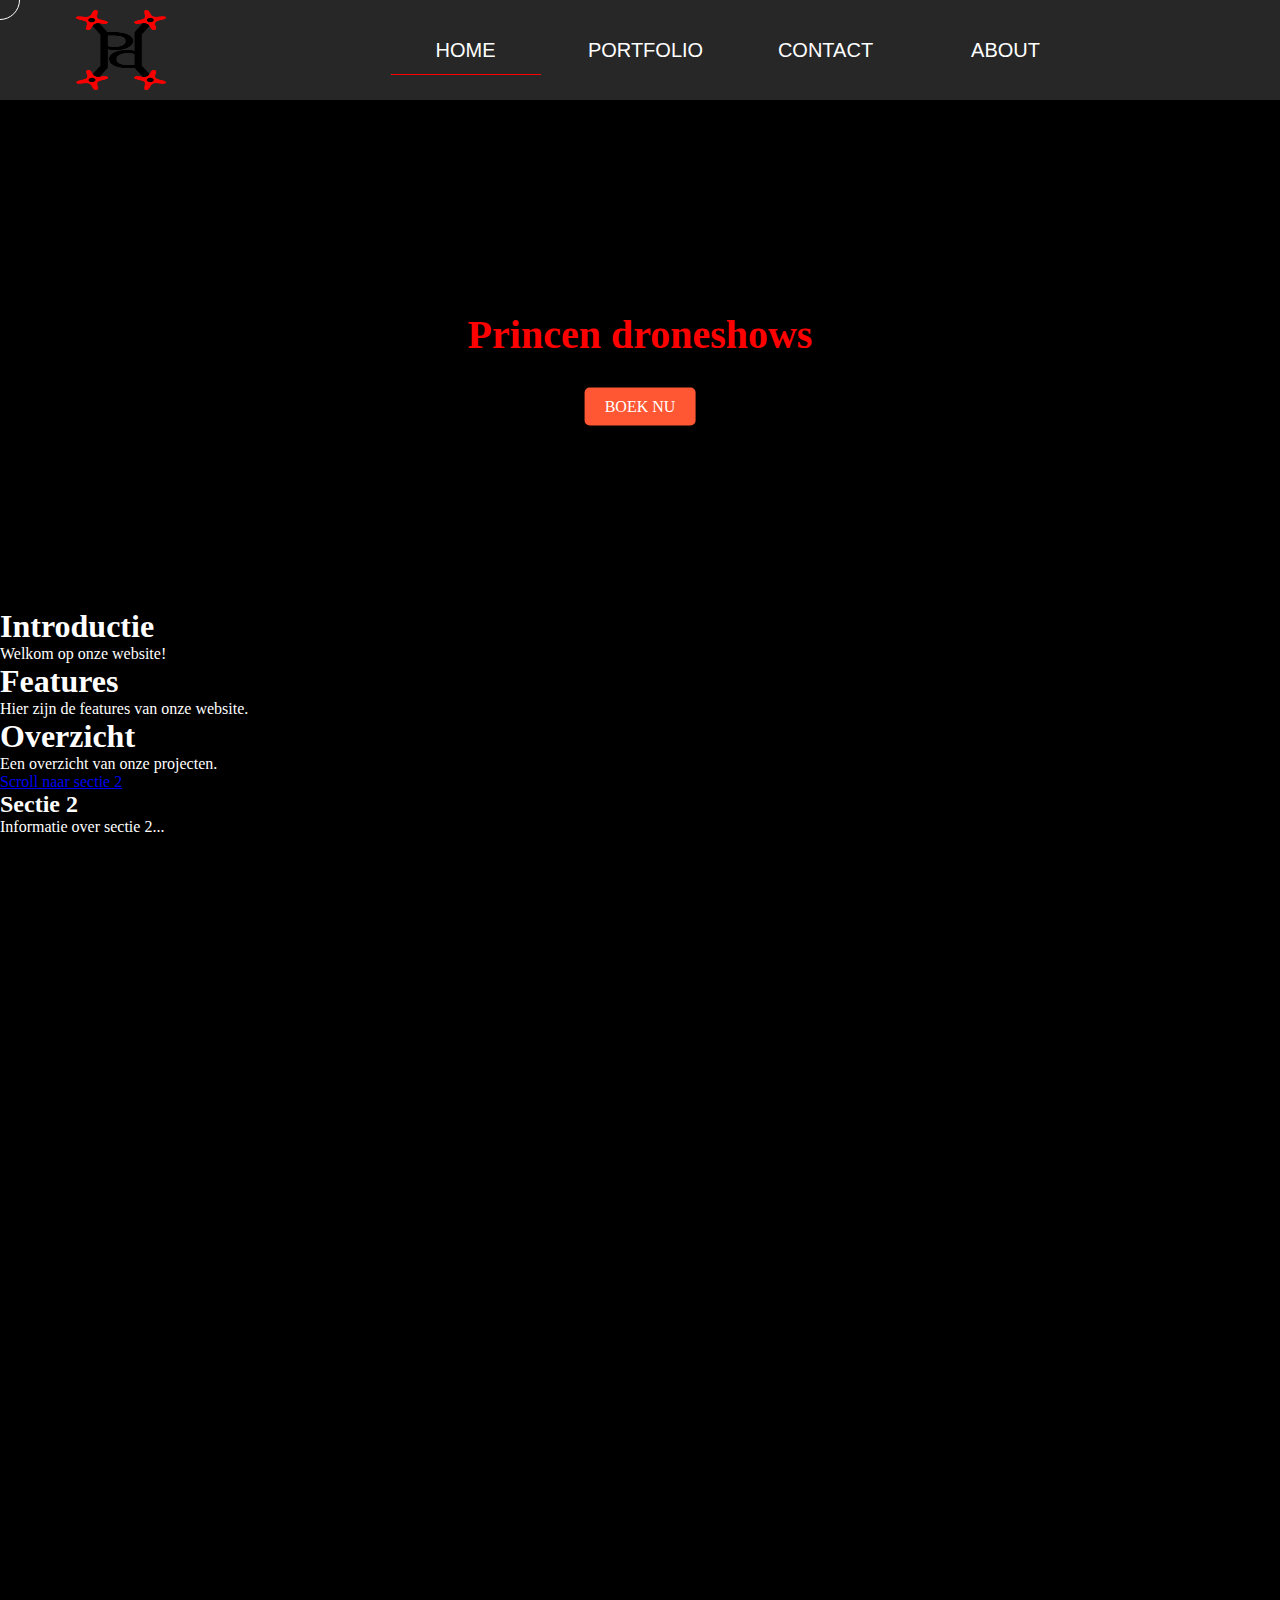
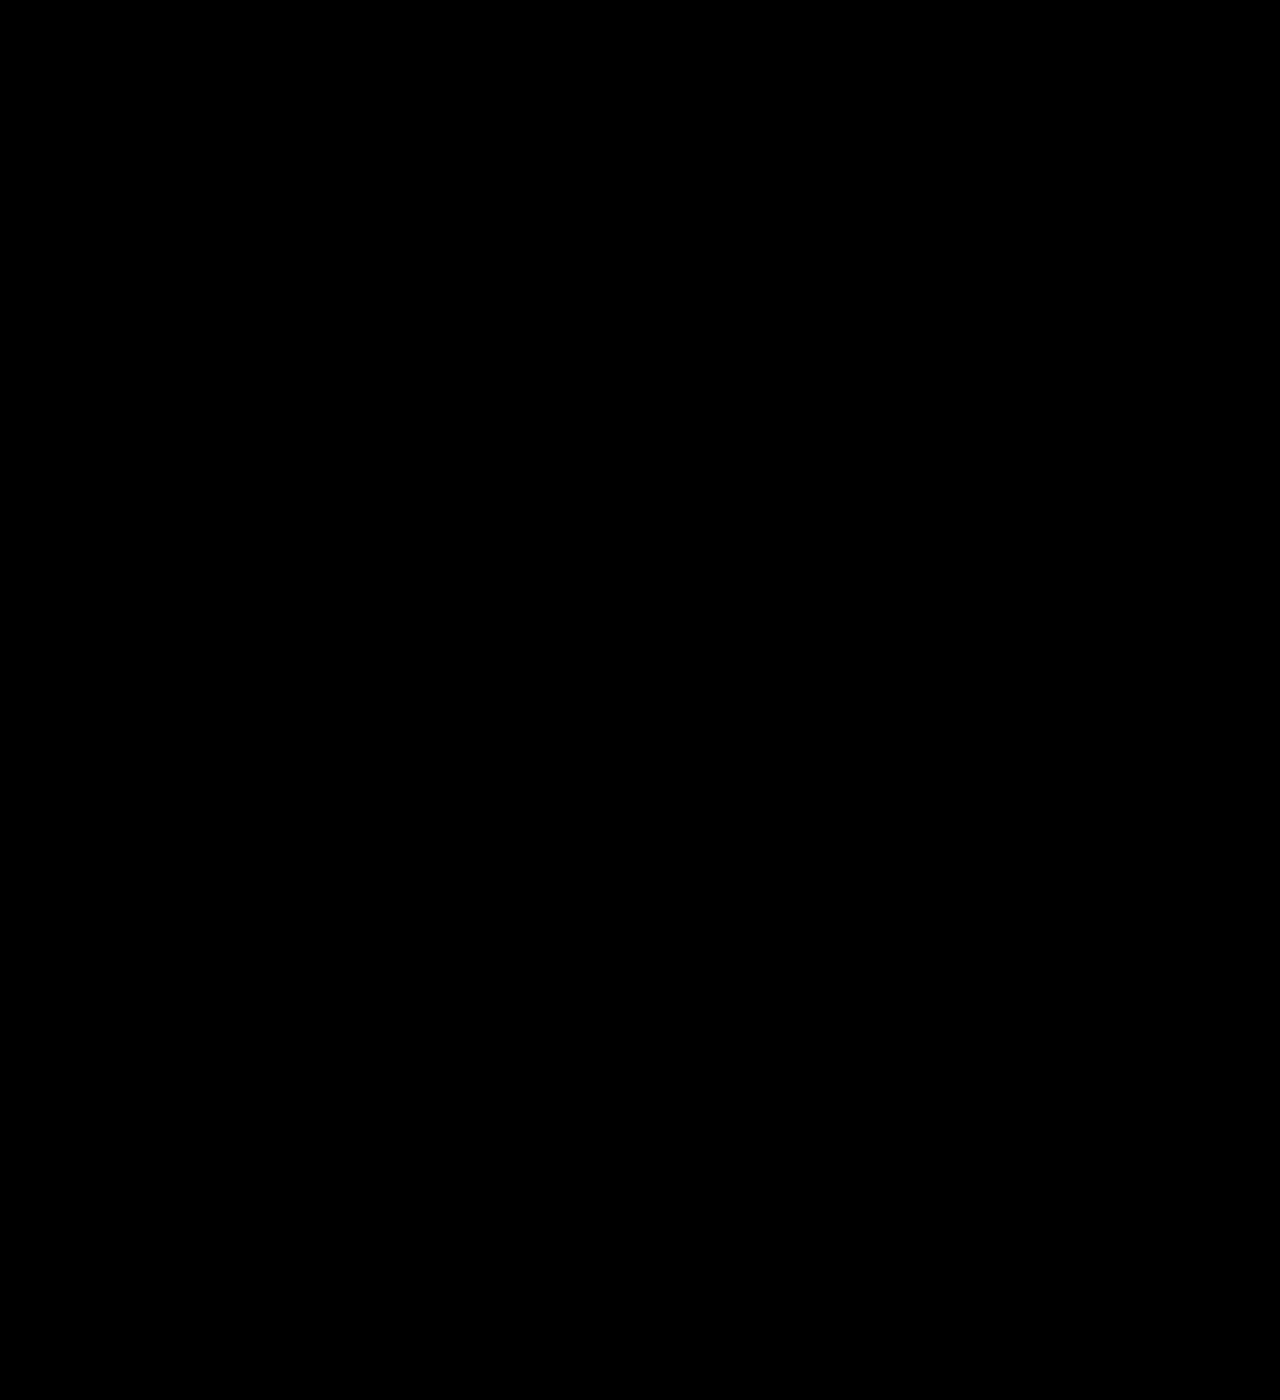
==== index.html @ 47215df9 "Add files via upload" ====
<!DOCTYPE html>
<html lang="en">

<head>
    <link rel="shortcut icon" type="icon" href="logo.png">
    <meta charset="UTF-8">
    <meta name="viewport" content="width=device-width, initial-scale=1.0">
    <title>Home</title>
    <link rel="stylesheet" href="main.css">
</head>

<body>
    <header class="header header-scrolled" id="header">
        <nav class="container container-header">

            <!-- logo -->
            <div class="logo-container">
                <div class="logo"><a href="home.html"><img src="logo.png" alt="logo" class="logoicoon" id="logo"></a></div>
            </div>
                    
            <!-- HOME -->
                <div class="menu-container" class="home-container" style="border-bottom: 1px solid red; border-bottom-right-radius: 0%; border-bottom-left-radius: 0%;">
                    <a href="#" class="home">HOME</a>
                    <div class="dropdown-content">
                        <a href="#team">Ons Team</a>
                        <a href="#missie">Missie</a>
                        <a href="#visie">Visie</a>
                    </div>
                </div>
        
                <!-- PORTFOLIO -->
                <div class="menu-container">
                    <a href="#" class="portfolio">PORTFOLIO</a>
                    <div class="dropdown-content">
                        <a href="#project1">Project 1</a>
                        <a href="#project2">Project 2</a>
                        <a href="#project3">Project 3</a>
                    </div>
                </div>
        
                <!-- CONTACT -->
                <div class="menu-container">
                    <a href="contact.html" class="contact">CONTACT</a>
                    <div class="dropdown-content">
                        <a href="contact.html #email">E-mail</a>
                        <a href="contact.html #boeken">Boek ons</a>
                        <a href="contact.html #social">Social Media</a>
                    </div>
                </div>
        
                <!-- ABOUT -->
                <div class="menu-container">
                    <a href="#" class="about">ABOUT</a>
                    <div class="dropdown-content">
                        <a href="#team">Ons Team</a>
                        <a href="#missie">Missie</a>
                        <a href="#visie">Visie</a>
                    </div>
                </div>
            </nav>
    </header>

    <br><br><br><br><br><br>

    <div class="circle"></div>

    <main class="main">
        <div class="start-section">
            <div class="overlay-text">
                <h1>Princen droneshows</h1>
                <a href="contact.html #boeken" class="cta-button">BOEK NU</a>
            </div>
            <video width="100%" height="500px" autoplay muted>
                <source src="" type="video/mp4">
            </video>
        </div>

        <section id="section1">
            <h1>Introductie</h1>
            <p>Welkom op onze website!</p>
        </section>
        <section id="section">
            <h1>Features</h1>
            <p>Hier zijn de features van onze website.</p>
        </section>
        <section id="section3">
            <h1>Overzicht</h1>
            <p>Een overzicht van onze projecten.</p>
        </section>
    </main>



    <!-- Link die JavaScript activeert -->
<a href="javascript:void(0);" onclick="scrollToSection()">Scroll naar sectie 2</a>

<!-- Doel sectie -->
<section id="section2" style="color: white;">
    <h2>Sectie 2</h2>
    <p>Informatie over sectie 2...</p>
</section>

<!-- JavaScript functie om naar de sectie te scrollen -->
<script>
    function scrollToSection() {
        const section = document.getElementById('section2');
        section.scrollIntoView({ behavior: 'smooth' });
    }
</script>

</body>

<script src="main.js"></script>

</html>
---- main.css ----
* {
    box-sizing: border-box;
    padding: 0;
    margin: 0;
}

/*Voor muisaanwijzer animatie*/
.circle {
    --circle-size: 40px;
    position: fixed;
    height: var(--circle-size);
    width: var(--circle-size);
    border: 1px solid white;
    border-radius: 100%;
    top: calc(var(--circle-size) / 2 * -1);
    left: calc(var(--circle-size) / 2 * -1);
    pointer-events: none;
    z-index: 100;
}

body {
    margin: auto;
    height: 3000px;
    background: black;
}

/*Voor de header van de website*/
.header {
    background: none;
    height: 100px;
    transition: all 0.5s;
    position: fixed;
    width: 100%;
    z-index: 10;
}

.header-scrolled {
    background: rgb(39, 39, 39);
}

.container {
    width: 98%;
    height: 100%;
    margin: auto;
}

.container-header{
    display: flex;
    align-items: center;
}

/*Voor het logo van de website*/
.logo-container{
    height: 80px;
    width: 300px;
    margin-left: 5%;
}

.logoicoon {
    width: 90px;
    height: 80px;
}

.logoicoon:hover {
    border: 1px solid rgb(39, 39, 39);
}

/* Algemene stijl voor alle containers (HOME, PORTFOLIO, CONTACT, ABOUT US) */
.menu-container {
    position: relative;
    height: 50px;
    width: 150px;
    margin: 0 15px;
    background: rgb(39, 39, 39);
    text-align: center;
    font-size: 20px;
    line-height: 50px;
    box-sizing: border-box;
    border-radius: 5px;
    cursor: pointer;
    transition: background-color 0.3s ease, border 0.3s ease;
}

.menu-container:hover {
    background-color: rgb(39, 39, 39);
    border: 1px solid white;
}

.menu-container a {
    text-decoration: none;
    color: white;
    font-family: 'Franklin Gothic Medium', 'Arial Narrow', Arial, sans-serif;
    display: block;
}

/* Dropdown stijl */
.menu-container .dropdown-content {
    display: block;
    position: absolute;
    background-color: #444;
    min-width: 200px;
    box-shadow: 0px 8px 16px rgba(0, 0, 0, 0.3);
    border-radius: 5px;
    margin-top: 10px;
    opacity: 0;
    visibility: hidden;
    transition: opacity 0.4s ease, visibility 0.4s ease;
    z-index: 1;
}

.menu-container .dropdown-content a {
    color: #fff;
    padding: 12px 16px;
    text-decoration: none;
    display: block;
    border-bottom: 1px solid #555;
    transition: background-color 0.3s ease, color 0.3s ease;
}

.menu-container .dropdown-content a:last-child {
    border-bottom: none;
}

.menu-container .dropdown-content a:hover {
    background-color: #575757;
    color: #ffd700;
}

/* Laat dropdown zien bij hover */
.menu-container:hover .dropdown-content {
    opacity: 1;
    visibility: visible;
    transition-delay: 0.1s;
}

/* Zorg ervoor dat dropdown zichtbaar blijft */
.menu-container:hover .dropdown-content,
.menu-container .dropdown-content:hover {
    display: block;
}






/*home*/

/*main*/
.main {
    color: white;
}

/* Start sectie container */
.start-section {
    position: relative;
    width: 100%;
    height: 500px;
}

/* Overlay voor tekst en knop boven de afbeelding */
.overlay-text {
    position: absolute;
    top: 50%;
    left: 50%;
    transform: translate(-50%, -50%);
    color: red;
    text-align: center;
    z-index: 2;
}

/* Stijl voor de titel */
.overlay-text h1 {
    font-size: 2.5rem;
    margin: 0.5em 0;
}

/* Stijl voor de paragraaf */
.overlay-text p {
    font-size: 1.2rem;
    margin: 0.5em 0;
}

/* Stijl voor de knop */
.cta-button {
    display: inline-block;
    padding: 10px 20px;
    background-color: #ff5733;
    color: white;
    text-decoration: none;
    font-size: 1rem;
    border-radius: 5px;
    margin-top: 10px;
    transition: background-color 0.3s ease;
    transition: color 0.3s ease;
}

/* Hover-effect voor de knop */
.cta-button:hover {
    background-color: #ff2d00;
    color: black;
}







/*contact*/

.text {
    color: white;
    font-family: Arial, Helvetica, sans-serif;
}




.form-container {
    background: black;
    padding: 20px;
    border-radius: 10px;
    box-shadow: 0 4px 8px rgba(0, 0, 0, 0.2);
    width: 50%;
}
input, textarea {
    width: 100%;
    margin: 10px 0;
    padding: 10px;
    border: 1px solid white;
    background-color: rgb(35, 35, 35);
    border-radius: 5px;
    color: white;
}
textarea[name="message"] {
    width: 100%;
    max-width: 100%;
    min-height: 40px;
    height: 100px;
    resize: vertical;
    box-sizing: border-box;
    padding: 10px;
    font-size: 16px;
    border: 1px solid #ccc;
    border-radius: 10px;
}
.apply-button {
    background-color: #007BFF;
    color: white;
    border: none;
    padding: 10px 20px;
    border-radius: 5px;
    cursor: pointer;
    width: 100%;
}
button:hover {
    background-color: #0056b3;
}

table, th, td {
    border-collapse: collapse;
}
th, td {
    width: 50%;
    padding: 5%;
}








.form-group {
    margin: 20px 0;
}

label {
    display: block;
    margin-bottom: 10px;
    font-size: 18px;
    color: white;
}

input[type="text"] {
    width: 100%;
    max-width: 300px;
    padding: 10px;
    font-size: 16px;
    border: 1px solid white;
    border-radius: 5px;
    background-color: rgb(35, 35, 35); /* Donkere achtergrond */
    color: white; /* Witte tekst */
    outline: none;
    cursor: pointer;
    box-shadow: 0 4px 8px rgba(0, 0, 0, 0.2);
    transition: border 0.3s ease, background-color 0.3s ease;
}

input[type="text"]:focus {
    border: 1px solid red;
    background-color: rgb(50, 50, 50);
}
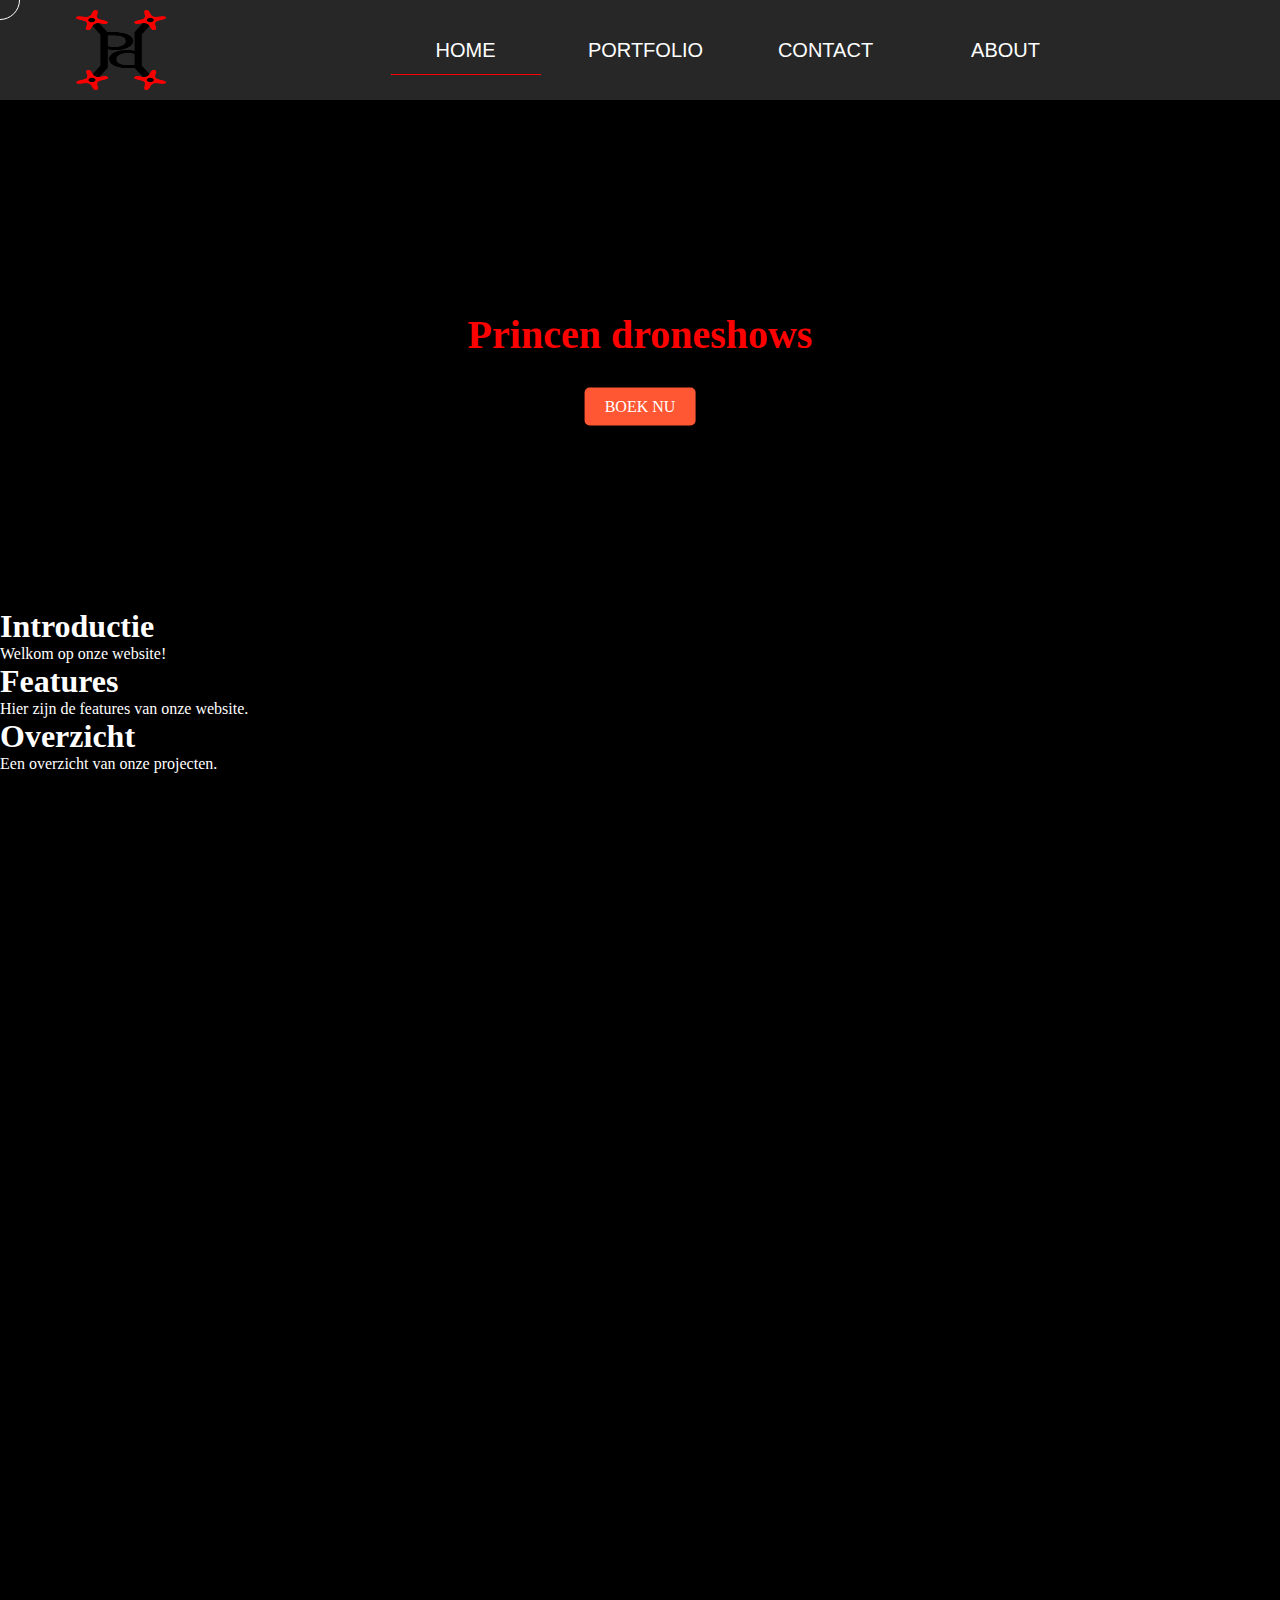
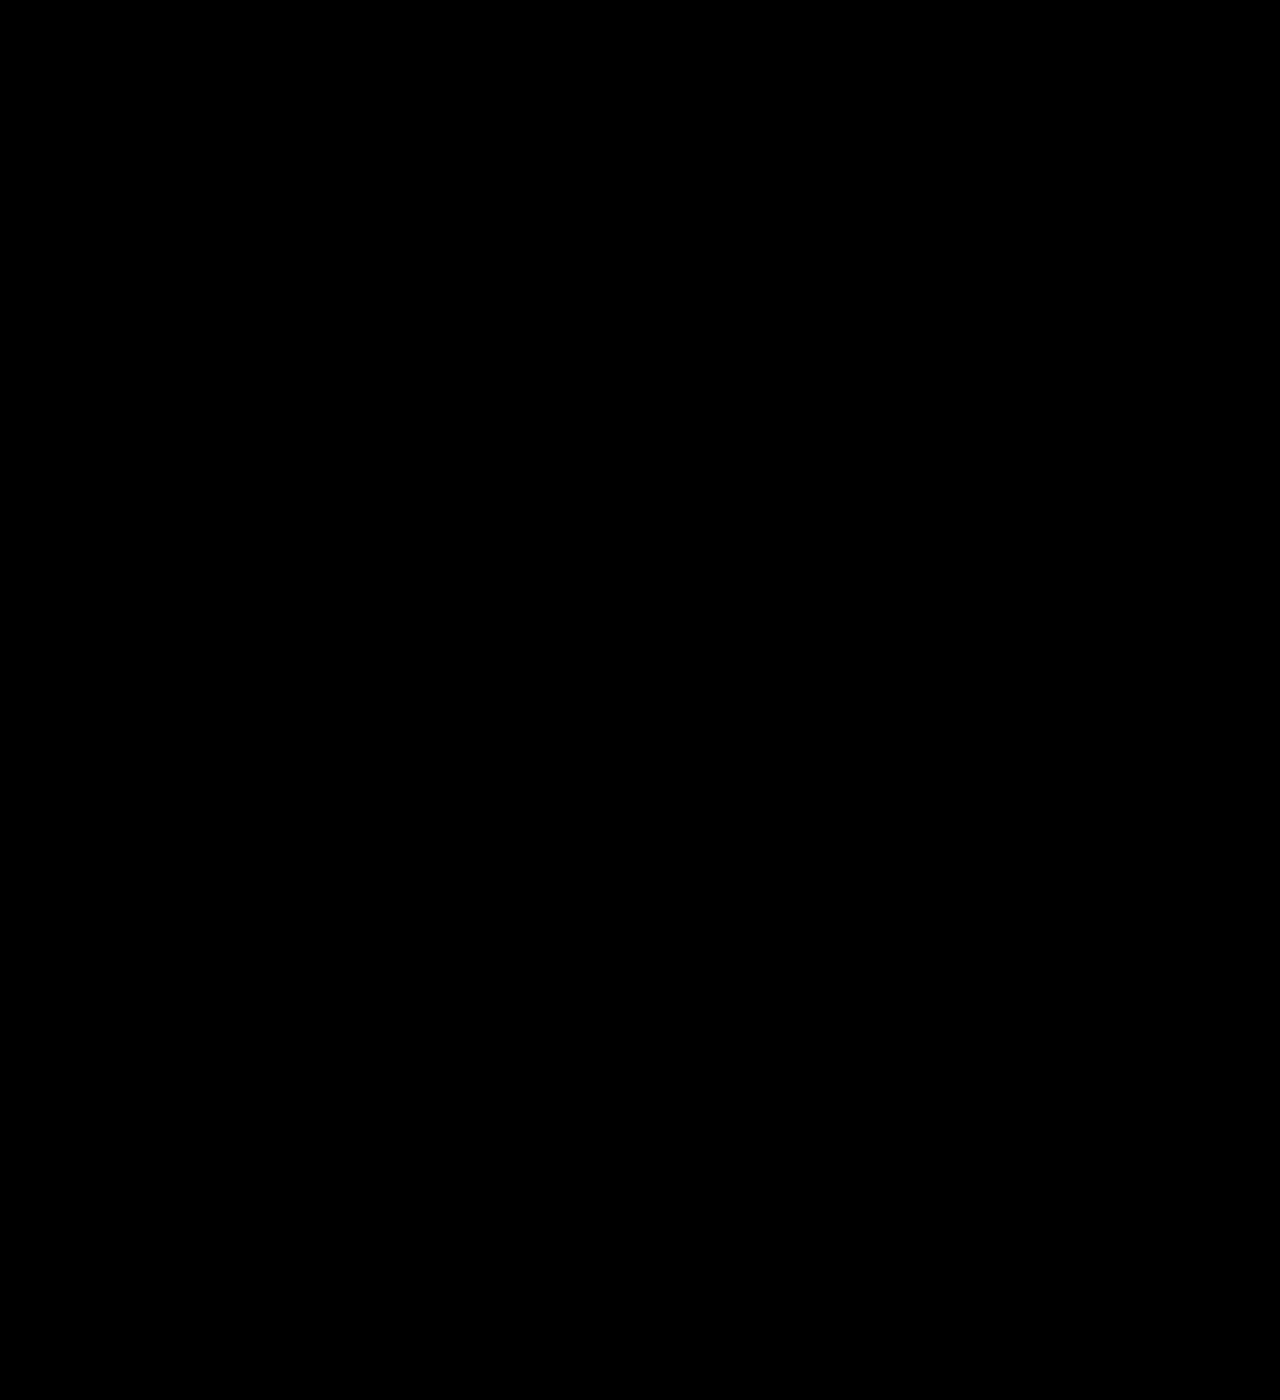
==== commit 73adc7c6: "Add files via upload" ====
--- a/index.html
+++ b/index.html
@@ -79,7 +79,7 @@
             <h1>Introductie</h1>
             <p>Welkom op onze website!</p>
         </section>
-        <section id="section">
+        <section id="section2">
             <h1>Features</h1>
             <p>Hier zijn de features van onze website.</p>
         </section>
@@ -88,26 +88,6 @@
             <p>Een overzicht van onze projecten.</p>
         </section>
     </main>
-
-
-
-    <!-- Link die JavaScript activeert -->
-<a href="javascript:void(0);" onclick="scrollToSection()">Scroll naar sectie 2</a>
-
-<!-- Doel sectie -->
-<section id="section2" style="color: white;">
-    <h2>Sectie 2</h2>
-    <p>Informatie over sectie 2...</p>
-</section>
-
-<!-- JavaScript functie om naar de sectie te scrollen -->
-<script>
-    function scrollToSection() {
-        const section = document.getElementById('section2');
-        section.scrollIntoView({ behavior: 'smooth' });
-    }
-</script>
-
 </body>
 
 <script src="main.js"></script>
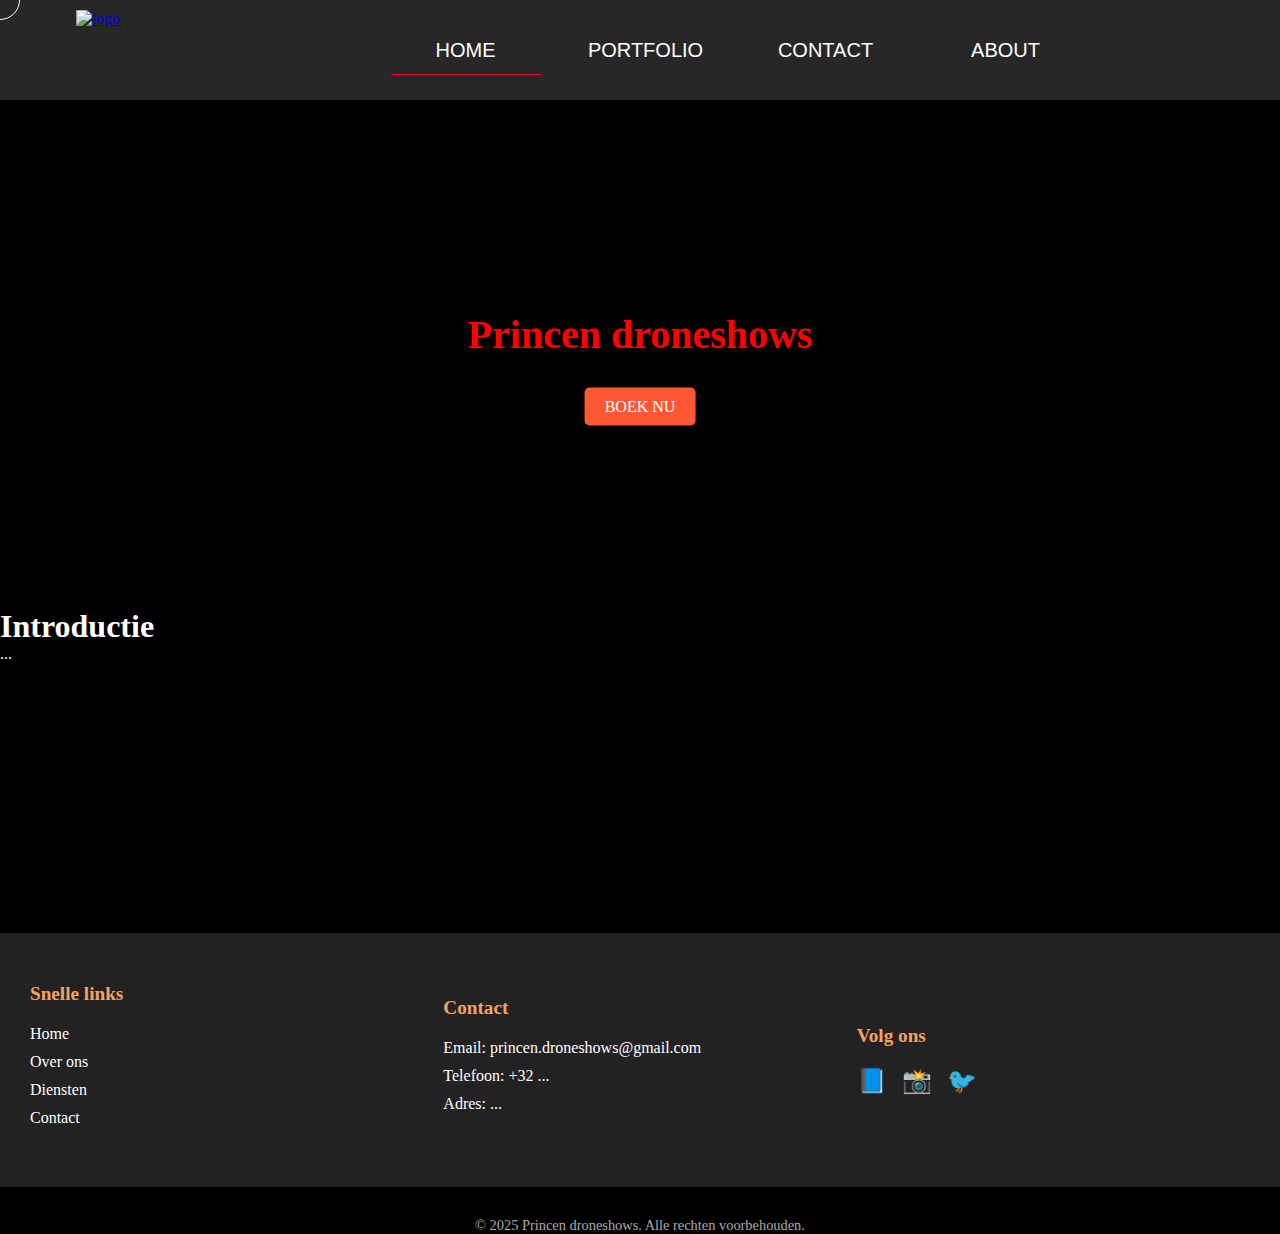
==== commit 00973fd1: "Add files via upload" ====
--- a/index.html
+++ b/index.html
@@ -2,7 +2,7 @@
 <html lang="en">
 
 <head>
-    <link rel="shortcut icon" type="icon" href="logo.png">
+    <link rel="shortcut icon" type="icon" href="...">
     <meta charset="UTF-8">
     <meta name="viewport" content="width=device-width, initial-scale=1.0">
     <title>Home</title>
@@ -15,26 +15,26 @@
 
             <!-- logo -->
             <div class="logo-container">
-                <div class="logo"><a href="home.html"><img src="logo.png" alt="logo" class="logoicoon" id="logo"></a></div>
+                <div class="logo"><a href="index.html"><img src="..." alt="logo" class="logoicoon" id="logo"></a></div>
             </div>
                     
             <!-- HOME -->
                 <div class="menu-container" class="home-container" style="border-bottom: 1px solid red; border-bottom-right-radius: 0%; border-bottom-left-radius: 0%;">
-                    <a href="#" class="home">HOME</a>
+                    <a href="index.html" class="home">HOME</a>
                     <div class="dropdown-content">
-                        <a href="#team">Ons Team</a>
-                        <a href="#missie">Missie</a>
-                        <a href="#visie">Visie</a>
+                        <a href="index.html?scrollTo=...">...</a>
+                        <a href="index.html?scrollTo=...">...</a>
+                        <a href="index.html?scrollTo=...">...</a>
                     </div>
                 </div>
         
                 <!-- PORTFOLIO -->
                 <div class="menu-container">
-                    <a href="#" class="portfolio">PORTFOLIO</a>
+                    <a href="portfolio.html" class="portfolio">PORTFOLIO</a>
                     <div class="dropdown-content">
-                        <a href="#project1">Project 1</a>
-                        <a href="#project2">Project 2</a>
-                        <a href="#project3">Project 3</a>
+                        <a href="portfolio.html?scrollTo=...">Project 1</a>
+                        <a href="portfolio.html?scrollTo=...">Project 2</a>
+                        <a href="portfolio.html?scrollTo=...">Project 3</a>
                     </div>
                 </div>
         
@@ -42,19 +42,20 @@
                 <div class="menu-container">
                     <a href="contact.html" class="contact">CONTACT</a>
                     <div class="dropdown-content">
-                        <a href="contact.html #email">E-mail</a>
-                        <a href="contact.html #boeken">Boek ons</a>
-                        <a href="contact.html #social">Social Media</a>
+                        <a href="contact.html?scrollTo=boeken">Boek ons</a>
+                        <a href="contact.html?scrollTo=email">E-mail</a>
+                        <a href="contact.html?scrollTo=telefoon">Telefoon</a>
+                        <a href="contact.html?scrollTo=social">Social Media</a>
                     </div>
                 </div>
         
                 <!-- ABOUT -->
                 <div class="menu-container">
-                    <a href="#" class="about">ABOUT</a>
+                    <a href="about.html" class="about">ABOUT</a>
                     <div class="dropdown-content">
-                        <a href="#team">Ons Team</a>
-                        <a href="#missie">Missie</a>
-                        <a href="#visie">Visie</a>
+                        <a href="about.html?scrollTo=team">Ons Team</a>
+                        <a href="about.html?scrollTo=missie">Missie</a>
+                        <a href="about.html?scrollTo=visie">Visie</a>
                     </div>
                 </div>
             </nav>
@@ -68,26 +69,59 @@
         <div class="start-section">
             <div class="overlay-text">
                 <h1>Princen droneshows</h1>
-                <a href="contact.html #boeken" class="cta-button">BOEK NU</a>
+                <a href="contact.html?scrollTo=boeken" class="cta-button">BOEK NU</a>
             </div>
-            <video width="100%" height="500px" autoplay muted>
-                <source src="" type="video/mp4">
+            <video width="100%" height="500px" autoplay muted loop>
+                <source src="DJI_0256.MP4" type="video/mp4">
             </video>
         </div>
 
-        <section id="section1">
+        <section id="">
             <h1>Introductie</h1>
-            <p>Welkom op onze website!</p>
-        </section>
-        <section id="section2">
-            <h1>Features</h1>
-            <p>Hier zijn de features van onze website.</p>
-        </section>
-        <section id="section3">
-            <h1>Overzicht</h1>
-            <p>Een overzicht van onze projecten.</p>
+            <p>...</p>
         </section>
     </main>
+
+    <br><br><br><br><br><br><br><br><br><br><br><br><br><br><br>
+
+    <!-- Footer -->
+    <footer class="footer">
+        <!-- Column 1: Navigatie -->
+        <div class="footer-column">
+            <h3>Snelle links</h3>
+            <ul>
+                <li><a href="#home">Home</a></li>
+                <li><a href="#about">Over ons</a></li>
+                <li><a href="#services">Diensten</a></li>
+                <li><a href="#contact">Contact</a></li>
+            </ul>
+        </div>
+
+        <!-- Column 2: Contactinformatie -->
+        <div class="footer-column">
+            <h3>Contact</h3>
+            <ul>
+                <li>Email: <a href="mailto:princen.droneshows@gmail.com">princen.droneshows@gmail.com</a></li>
+                <li>Telefoon: <a href="tel:+32...">+32 ...</a></li>
+                <li>Adres: ...</li>
+            </ul>
+        </div>
+
+        <!-- Column 3: Social Media -->
+        <div class="footer-column">
+            <h3>Volg ons</h3>
+            <div class="social-icons">
+                <a href="https://www.facebook.com" target="_blank" aria-label="Facebook">📘</a>
+                <a href="https://www.instagram.com" target="_blank" aria-label="Instagram">📸</a>
+                <a href="https://www.twitter.com" target="_blank" aria-label="Twitter">🐦</a>
+            </div>
+        </div>
+    </footer>
+
+    <!-- Footer Bottom -->
+    <div class="footer-bottom">
+        © 2025 Princen droneshows. Alle rechten voorbehouden.
+    </div>
 </body>
 
 <script src="main.js"></script>
--- a/main.css
+++ b/main.css
@@ -20,7 +20,7 @@
 
 body {
     margin: auto;
-    height: 3000px;
+    height: auto;
     background: black;
 }
 
@@ -140,6 +140,114 @@
 }
 
 
+/*footer*/
+.contact_button {
+    width: 8%;
+    height: 25px;
+    margin-left: 10%;
+    border: 2px solid red;
+    border-radius: 10px;
+    background-color: transparent;
+    color: white;
+}
+.contact_button:hover {
+    width: 10%;
+    height: 35px;
+    margin-left: 10%;
+    border: 10px solid red;
+    border-radius: 10px;
+    background-color: transparent;
+    color: white;
+}
+
+
+
+
+
+
+.footer {
+    background-color: #222;
+    color: #fff;
+    padding: 40px 20px;
+    display: flex;
+    flex-wrap: wrap;
+    justify-content: space-between;
+    align-items: center;
+}
+
+.footer-column {
+    flex: 1 1 250px;
+    margin: 10px;
+}
+
+.footer-column h3 {
+    font-size: 1.2rem;
+    margin-bottom: 20px;
+    color: #f4a261;
+}
+
+.footer-column ul {
+    list-style: none;
+    padding: 0;
+}
+
+.footer-column ul li {
+    margin: 10px 0;
+}
+
+.footer-column ul li a {
+    text-decoration: none;
+    color: #fff;
+    transition: color 0.3s ease;
+}
+
+.footer-column ul li a:hover {
+    color: #f4a261;
+}
+
+.social-icons {
+    display: flex;
+    gap: 15px;
+    margin-top: 20px;
+}
+
+.social-icons a {
+    text-decoration: none;
+    color: #fff;
+    font-size: 1.5rem;
+    transition: transform 0.3s ease, color 0.3s ease;
+}
+
+.social-icons a:hover {
+    color: #f4a261;
+    transform: scale(1.1);
+}
+
+.footer-bottom {
+    text-align: center;
+    margin-top: 30px;
+    font-size: 0.9rem;
+    color: #aaa;
+}
+
+@media (max-width: 768px) {
+    .footer {
+        flex-direction: column;
+        align-items: flex-start;
+    }
+
+    .footer-bottom {
+        margin-top: 20px;
+    }
+}
+
+
+
+
+
+
+
+
 
 
 
